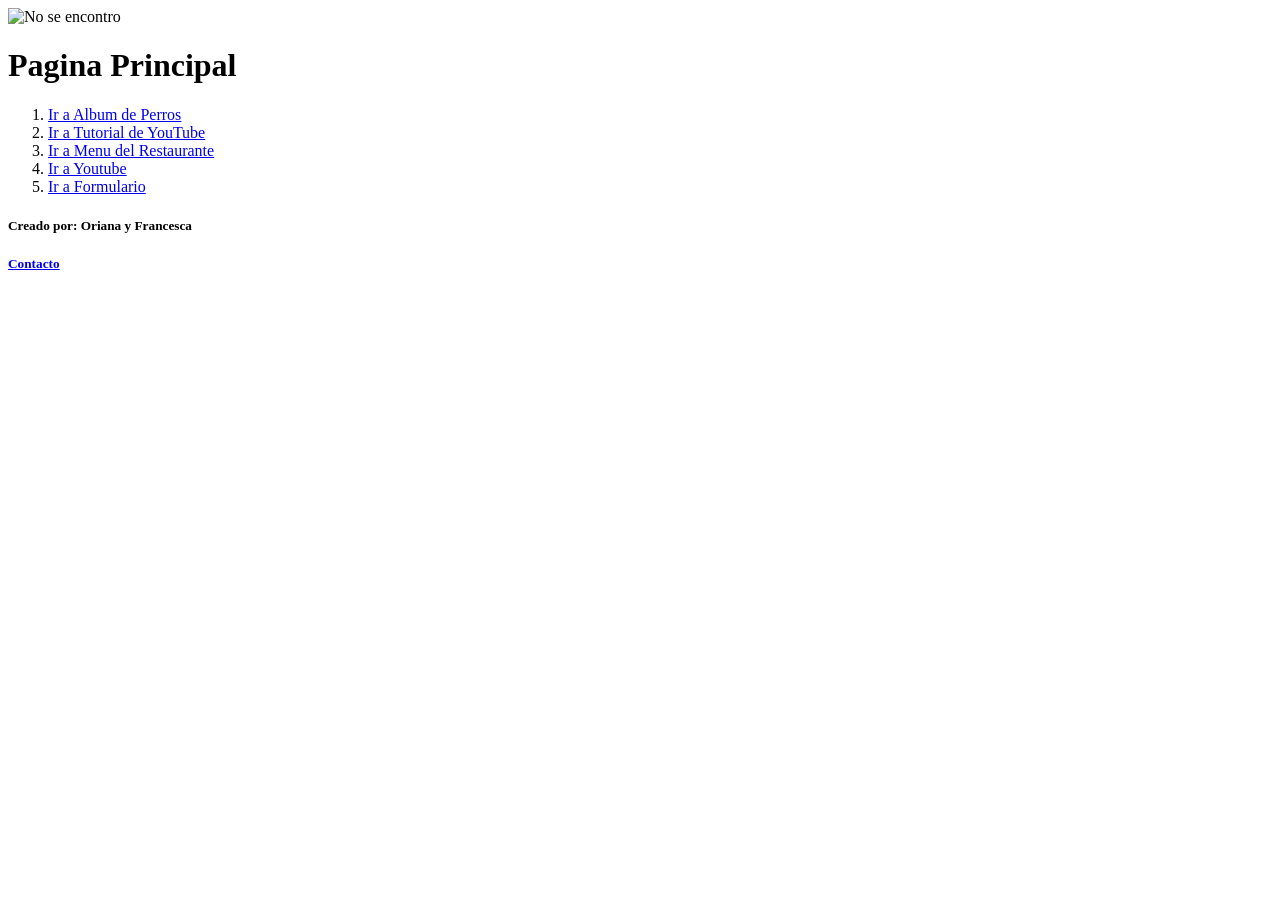
==== PaginasWeb/HTML/index.html @ 1ca65207 "2/7 primera subida de html" ====
<!DOCTYPE html>
<html lang="en">
<head>
    <meta charset="UTF-8">
    <meta name="viewport" content="width=device-width, initial-scale=1.0">
    <title>Document</title>
</head>
<body>
    <header>
        <img src="https://ipm.edu.ar/assets/img/logo.png"
        alt="No se encontro"
        width="40"
        height="40">
        <h1>Pagina Principal</h1>
    </header>
    <main>
        <nav>
            <ol>
                <li><a href="AlbumPerros.html">Ir a Album de Perros</a></li>
                <li><a href="./Tutorial.html">Ir a Tutorial de YouTube</a></li>
                <li><a href="./Menu.html">Ir a Menu del Restaurante</a></li>
                <li><a href="./Youtube.html">Ir a Youtube</a></li>
                <li><a href="./Formulario.html">Ir a Formulario</a></li>
            </ol>
        </nav>
    </main>   
    <footer>
        <h5>Creado por: Oriana y Francesca</h5>
        <nav>
        <h5><a href="https://ipm.edu.ar" target="_blank">Contacto</a></h5>
        </nav>
    </footer>
</body>
</html>
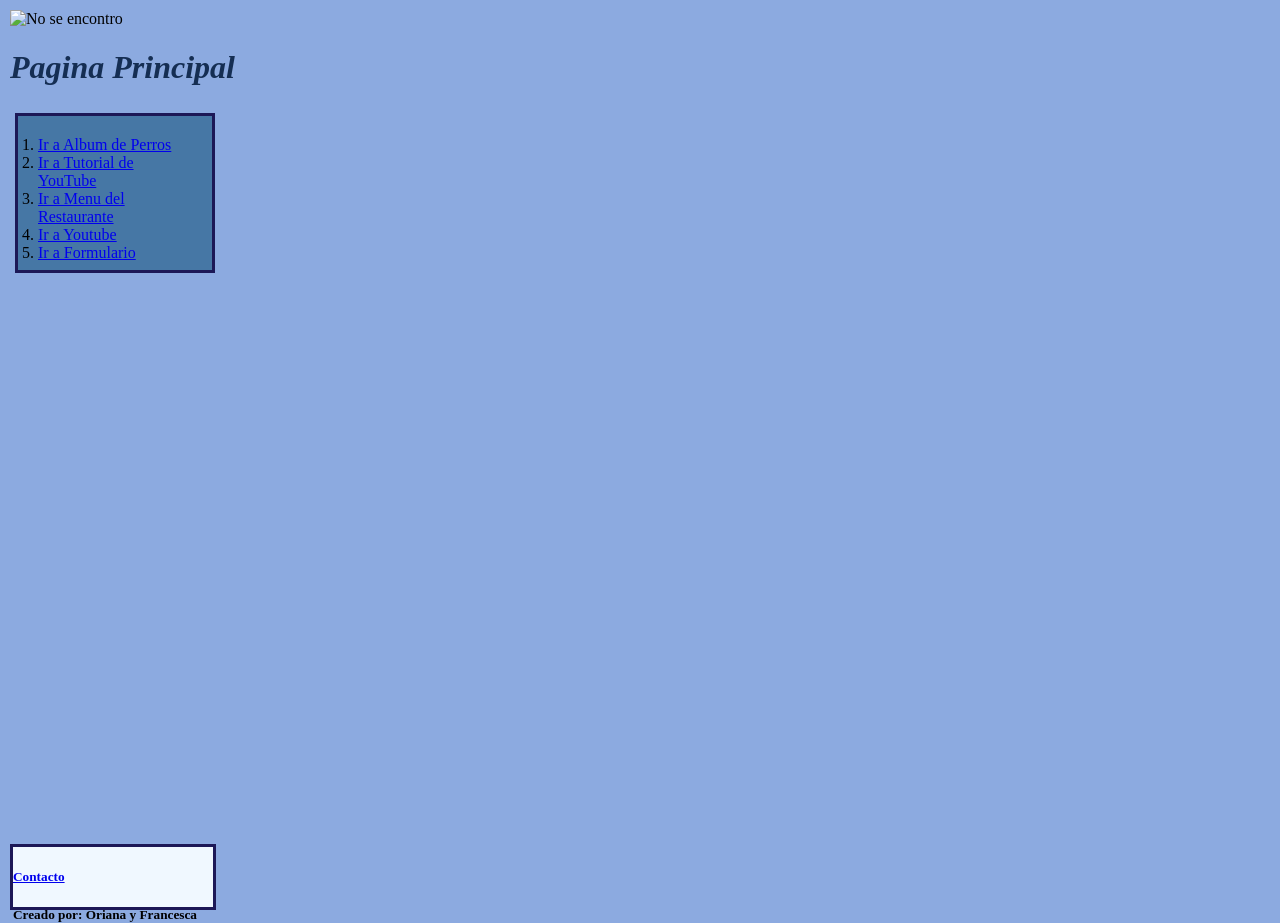
==== commit 80d2a875: "2/7 primer css" ====
--- a/PaginasWeb/HTML/index.html
+++ b/PaginasWeb/HTML/index.html
@@ -3,6 +3,7 @@
 <head>
     <meta charset="UTF-8">
     <meta name="viewport" content="width=device-width, initial-scale=1.0">
+    <link rel="stylesheet" href="../CSS/index.css">
     <title>Document</title>
 </head>
 <body>
@@ -25,10 +26,10 @@
         </nav>
     </main>   
     <footer>
-        <h5>Creado por: Oriana y Francesca</h5>
         <nav>
         <h5><a href="https://ipm.edu.ar" target="_blank">Contacto</a></h5>
         </nav>
+        <h5>Creado por: Oriana y Francesca</h5>
     </footer>
 </body>
 </html>
--- a/PaginasWeb/CSS/index.css
+++ b/PaginasWeb/CSS/index.css
@@ -0,0 +1,34 @@
+html,body{
+    height: 100%;
+    margin: 0;
+    padding: 5px;
+
+}
+body{
+    background-color: rgb(140, 170, 224);
+    display: grid;
+    max-width: 100vh;
+    grid-template-rows: auto 1fr auto;
+}
+
+ol {
+    width: 200px;
+    height: 160px;
+    padding: 20px;
+    border: 3px solid rgb(28, 24, 87);
+    margin: 5px;
+    background-color: rgb(70, 119, 165);
+    box-sizing: border-box;        
+}
+    
+footer {
+    width: 200px;
+    height: 60px;
+    border: 3px solid rgb(28, 24, 87);
+    background-color: aliceblue;
+}
+
+h1 {
+    color: rgb(21, 46, 83);
+    font-style: italic;
+}
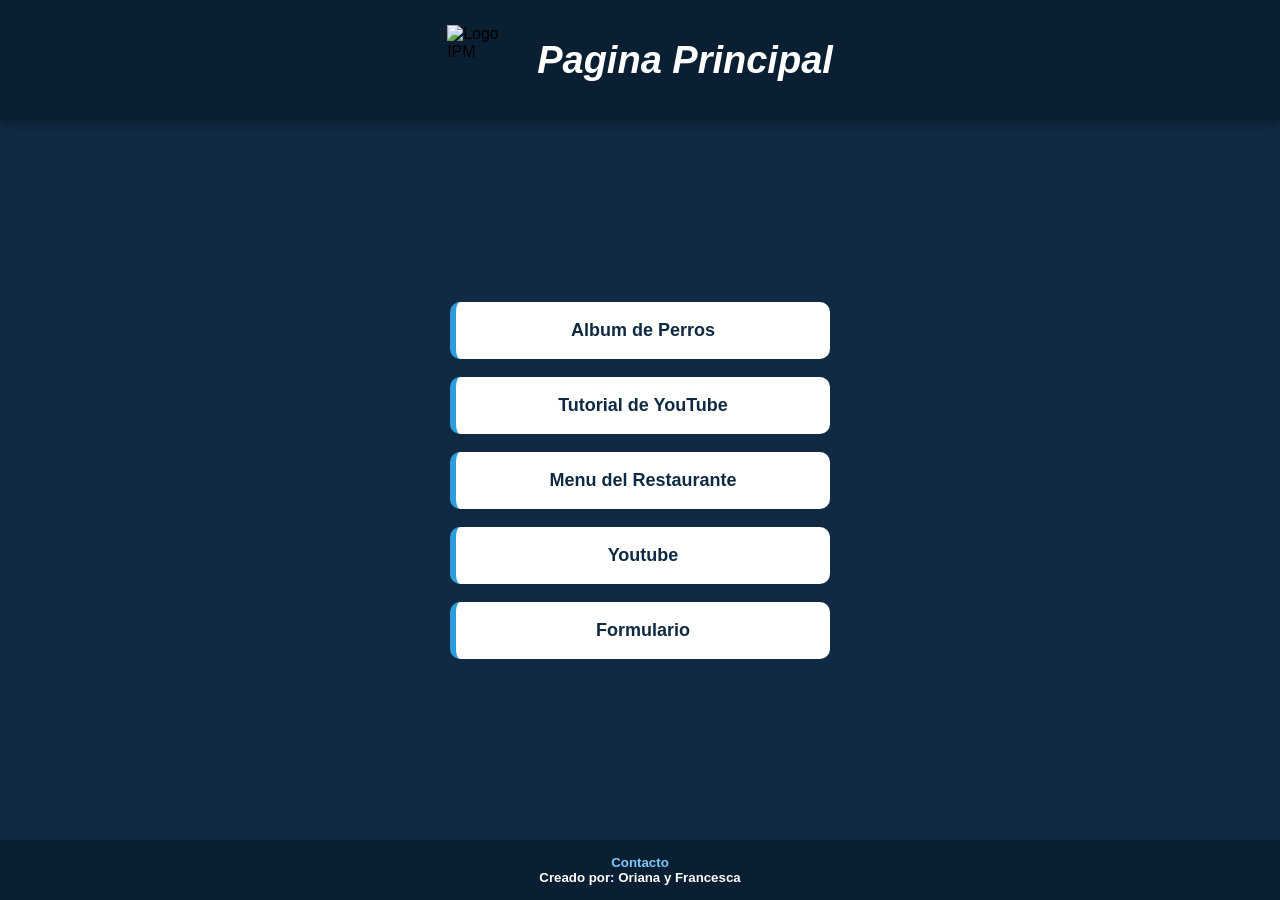
==== commit 9d95903b: "7/7 casi terminado (html+css)" ====
--- a/PaginasWeb/HTML/index.html
+++ b/PaginasWeb/HTML/index.html
@@ -1,34 +1,32 @@
 <!DOCTYPE html>
-<html lang="en">
+<html lang="es">
 <head>
     <meta charset="UTF-8">
     <meta name="viewport" content="width=device-width, initial-scale=1.0">
-    <link rel="stylesheet" href="../CSS/index.css">
-    <title>Document</title>
+    <link rel="stylesheet" href="../CSS/style.css">
+    <title>Pagina Principal</title>
 </head>
 <body>
-    <header>
+    <header class="encabezado">
         <img src="https://ipm.edu.ar/assets/img/logo.png"
-        alt="No se encontro"
-        width="40"
-        height="40">
+        alt="Logo IPM"
+        width="70"
+        height="70">
         <h1>Pagina Principal</h1>
     </header>
     <main>
-        <nav>
+        <nav class="menu">
             <ol>
-                <li><a href="AlbumPerros.html">Ir a Album de Perros</a></li>
-                <li><a href="./Tutorial.html">Ir a Tutorial de YouTube</a></li>
-                <li><a href="./Menu.html">Ir a Menu del Restaurante</a></li>
-                <li><a href="./Youtube.html">Ir a Youtube</a></li>
-                <li><a href="./Formulario.html">Ir a Formulario</a></li>
+                <li><a href="AlbumPerros.html">Album de Perros</a></li>
+                <li><a href="./Tutorial.html">Tutorial de YouTube</a></li>
+                <li><a href="./Menu.html">Menu del Restaurante</a></li>
+                <li><a href="./Youtube.html">Youtube</a></li>
+                <li><a href="./Formulario.html">Formulario</a></li>
             </ol>
         </nav>
     </main>   
     <footer>
-        <nav>
         <h5><a href="https://ipm.edu.ar" target="_blank">Contacto</a></h5>
-        </nav>
         <h5>Creado por: Oriana y Francesca</h5>
     </footer>
 </body>
--- a/PaginasWeb/CSS/style.css
+++ b/PaginasWeb/CSS/style.css
@@ -0,0 +1,73 @@
+*{
+    margin:0;
+    padding:0;
+    box-sizing:border-box;
+}
+body{
+    min-height:100vh;
+    font-family:Arial, Helvetica, sans-serif;
+    background-color:#102a43;
+    display:grid;
+    grid-template-rows:auto 1fr auto;
+}
+.encabezado{
+    background-color:#0b1f33;
+    padding:25px;
+    display:flex;
+    justify-content:center;
+    align-items:center;
+    gap:20px;
+    box-shadow:0 4px 10px rgba(0,0,0,0.3);
+}
+.encabezado img{
+    width:70px;
+    height:70px;
+}
+.encabezado h1{
+    color:white;
+    font-size:38px;
+    font-style:italic;
+}
+main{
+    display:flex;
+    justify-content:center;
+    align-items:center;
+}
+.menu ol{
+    list-style:none;
+    width:380px;
+}
+.menu li{
+    margin:18px 0;
+}
+.menu a{
+    display:block;
+    text-align:center;
+    padding:18px;
+    background-color:#ffffff;
+    color:#102a43;
+    text-decoration:none;
+    font-size:18px;
+    font-weight:bold;
+    border-radius:10px;
+    border-left:6px solid #2d9cdb;
+    transition:0.3s;
+}
+.menu a:hover{
+    background-color:#2d9cdb;
+    color:white;
+    transform:scale(1.05);
+}
+footer{
+    background-color:#0b1f33;
+    color:white;
+    text-align:center;
+    padding:15px;
+}
+footer a{
+    color:#7ec8ff;
+    text-decoration:none;
+}
+footer a:hover{
+    color:white;
+}
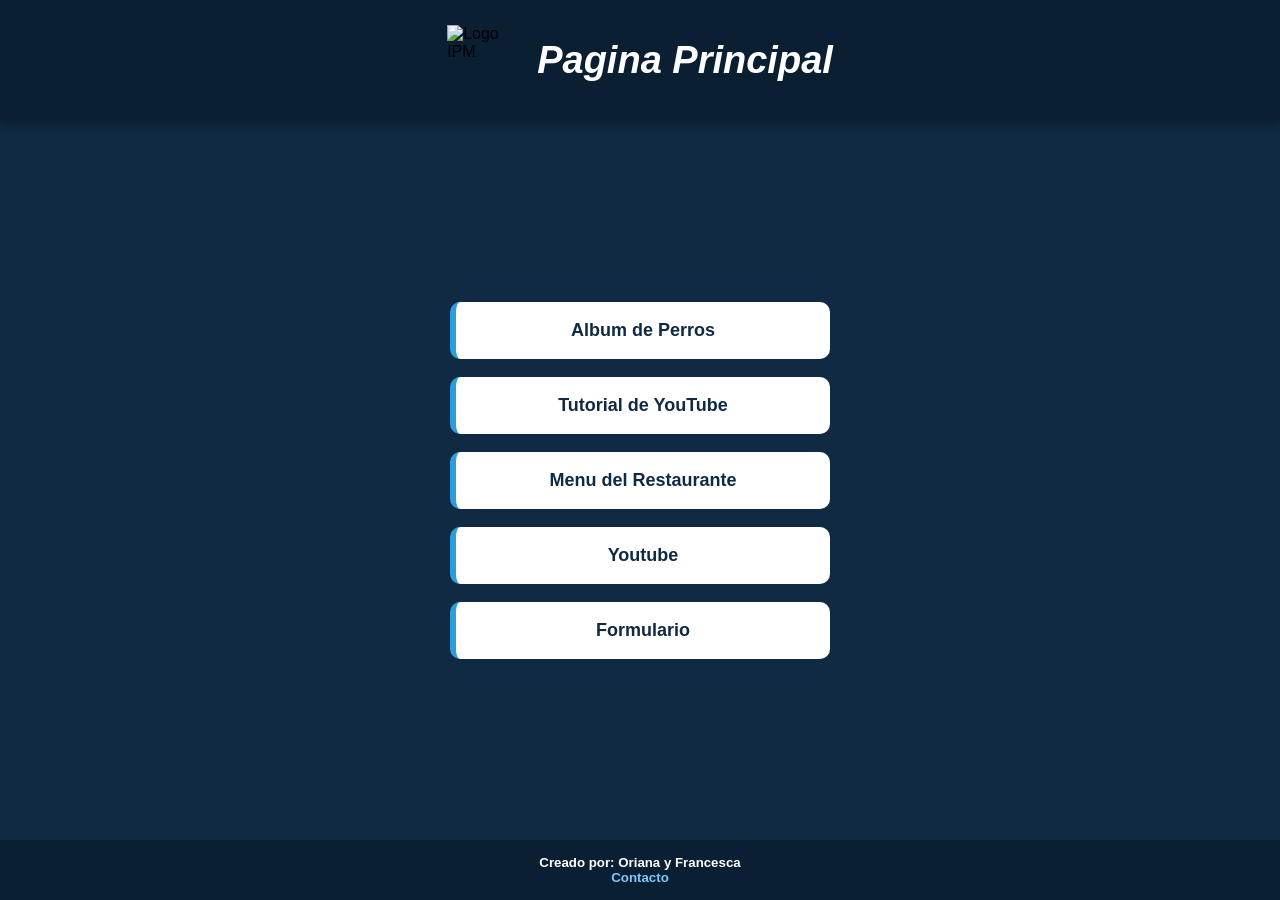
==== commit 70fa538a: "14/7 contacto+raspi" ====
--- a/PaginasWeb/HTML/index.html
+++ b/PaginasWeb/HTML/index.html
@@ -25,9 +25,9 @@
             </ol>
         </nav>
     </main>   
-    <footer>
-        <h5><a href="https://ipm.edu.ar" target="_blank">Contacto</a></h5>
+   <footer>
         <h5>Creado por: Oriana y Francesca</h5>
+        <h5><a href="./contacto.html">Contacto</a></h5>
     </footer>
 </body>
 </html>
